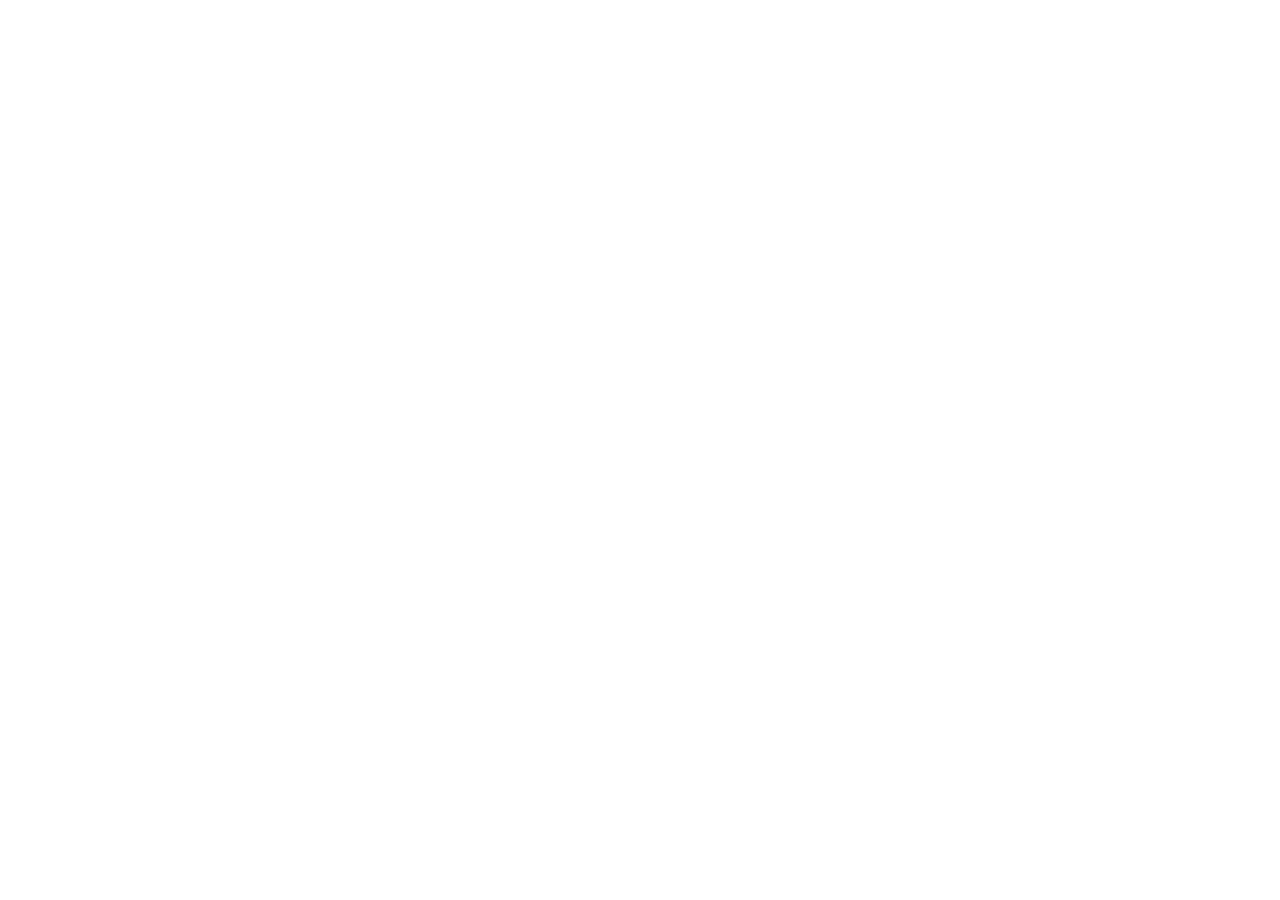
==== docs/index.html @ d7f7440d "docs: add docsify support" ====
<!DOCTYPE html>
<html lang="en">
<head>
  <meta charset="UTF-8">
  <title>Document</title>
  <meta http-equiv="X-UA-Compatible" content="IE=edge,chrome=1" />
  <meta name="description" content="Description">
  <meta name="viewport" content="width=device-width, initial-scale=1.0, minimum-scale=1.0">
  <link rel="stylesheet" href="//cdn.jsdelivr.net/npm/docsify@4/lib/themes/vue.css">
</head>
<body>
  <div id="app"></div>
  <script>
    window.$docsify = {
      name: '',
      repo: ''
    }
  </script>
  <!-- Docsify v4 -->
  <script src="//cdn.jsdelivr.net/npm/docsify@4"></script>
</body>
</html>
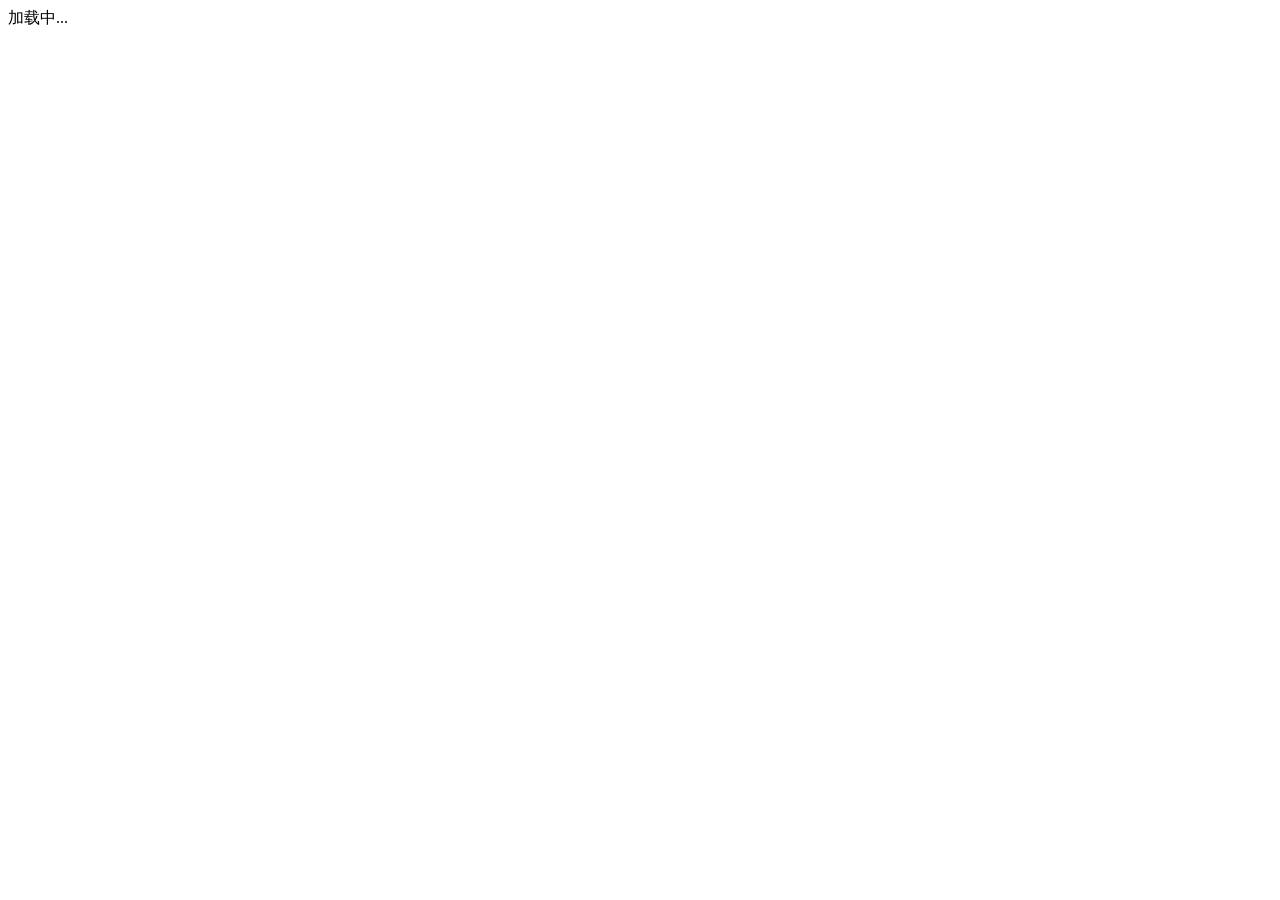
==== commit 5afa7800: "docs: update documents" ====
--- a/docs/index.html
+++ b/docs/index.html
@@ -2,21 +2,28 @@
 <html lang="en">
 <head>
   <meta charset="UTF-8">
-  <title>Document</title>
+  <title>Perpetua 使用手册</title>
   <meta http-equiv="X-UA-Compatible" content="IE=edge,chrome=1" />
   <meta name="description" content="Description">
   <meta name="viewport" content="width=device-width, initial-scale=1.0, minimum-scale=1.0">
-  <link rel="stylesheet" href="//cdn.jsdelivr.net/npm/docsify@4/lib/themes/vue.css">
+  <link rel="stylesheet" href="//cdn.jsdelivr.net/npm/docsify/themes/vue.css">
 </head>
 <body>
-  <div id="app"></div>
+  <div id="app">加载中...</div>
   <script>
     window.$docsify = {
-      name: '',
-      repo: ''
+      name: 'Perpetua Docs',
+      repo: 'https://github.com/IUnlimit/perpetua',
+      maxLevel: 4,
+      // relativePath: true,
+      formatUpdated: '{YYYY}-{MM}-{DD} {HH}:{mm}:{ss}',
+      loadSidebar: true,
+      subMaxLevel: 3,
+      coverpage: true,
     }
   </script>
   <!-- Docsify v4 -->
   <script src="//cdn.jsdelivr.net/npm/docsify@4"></script>
+  <script src="//cdn.jsdelivr.net/npm/docsify-copy-code/dist/docsify-copy-code.min.js"></script>
 </body>
 </html>
